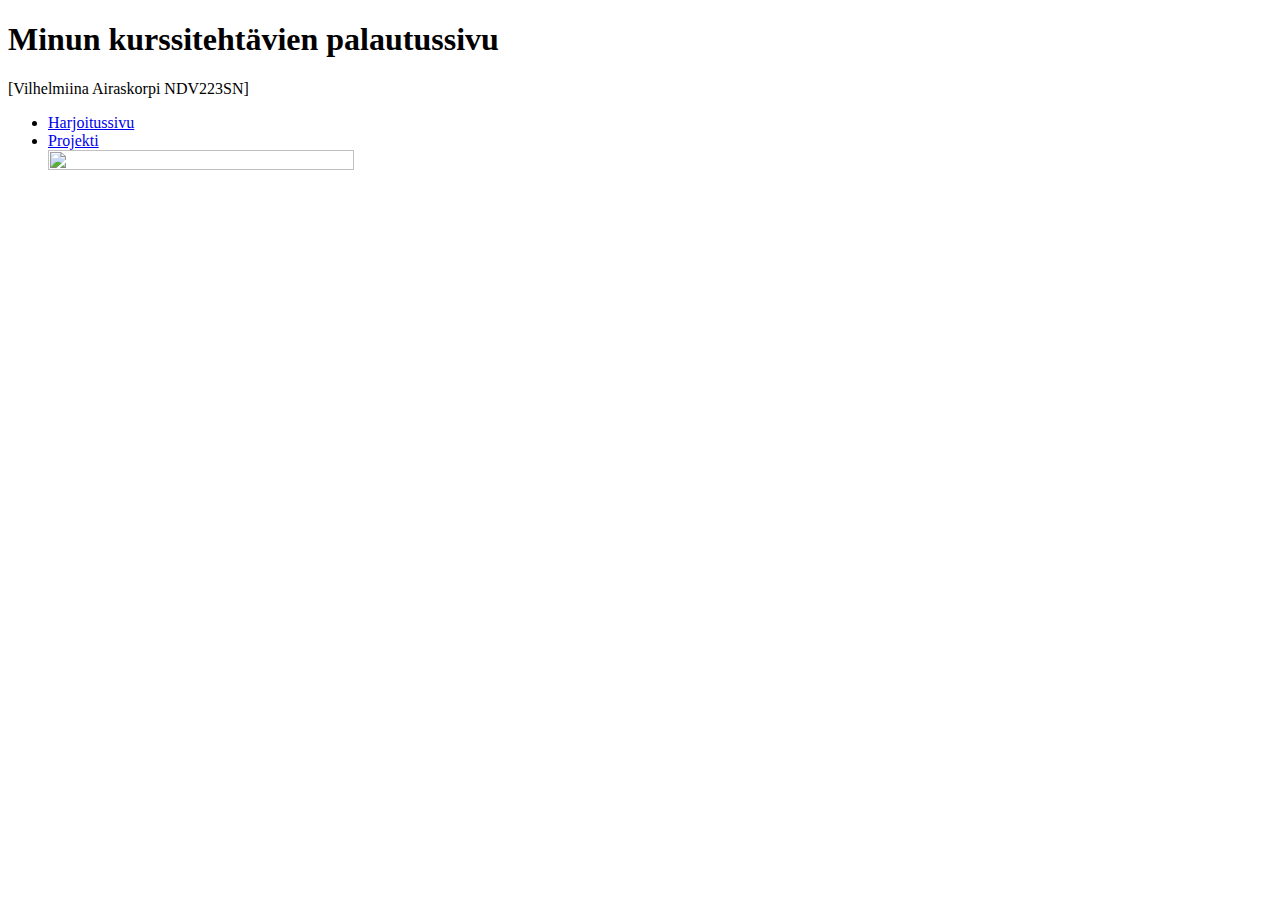
==== index.html @ fa723092 "." ====
<!DOCTYPE html>
<html lang="en">
<head>
    <meta charset="UTF-8">
    <meta name="viewport" content="width=device-width, initial-scale=1.0">
    <link rel="stylesheet" href="style.css">
</head>
<body>
    <h1>Minun kurssitehtävien palautussivu</h1>
    <p>[Vilhelmiina Airaskorpi NDV223SN]</p>
    <ul> 
        <li><a href="harjoitussivut/koirat.html">Harjoitussivu</a></li> 
        <li><a href="(Lisää tänne linkki myöhemmin)">Projekti</a></li>
        <img src="IMG_3921.jpg" width="50%" height="50%">
    </ul>
</body>
</html>
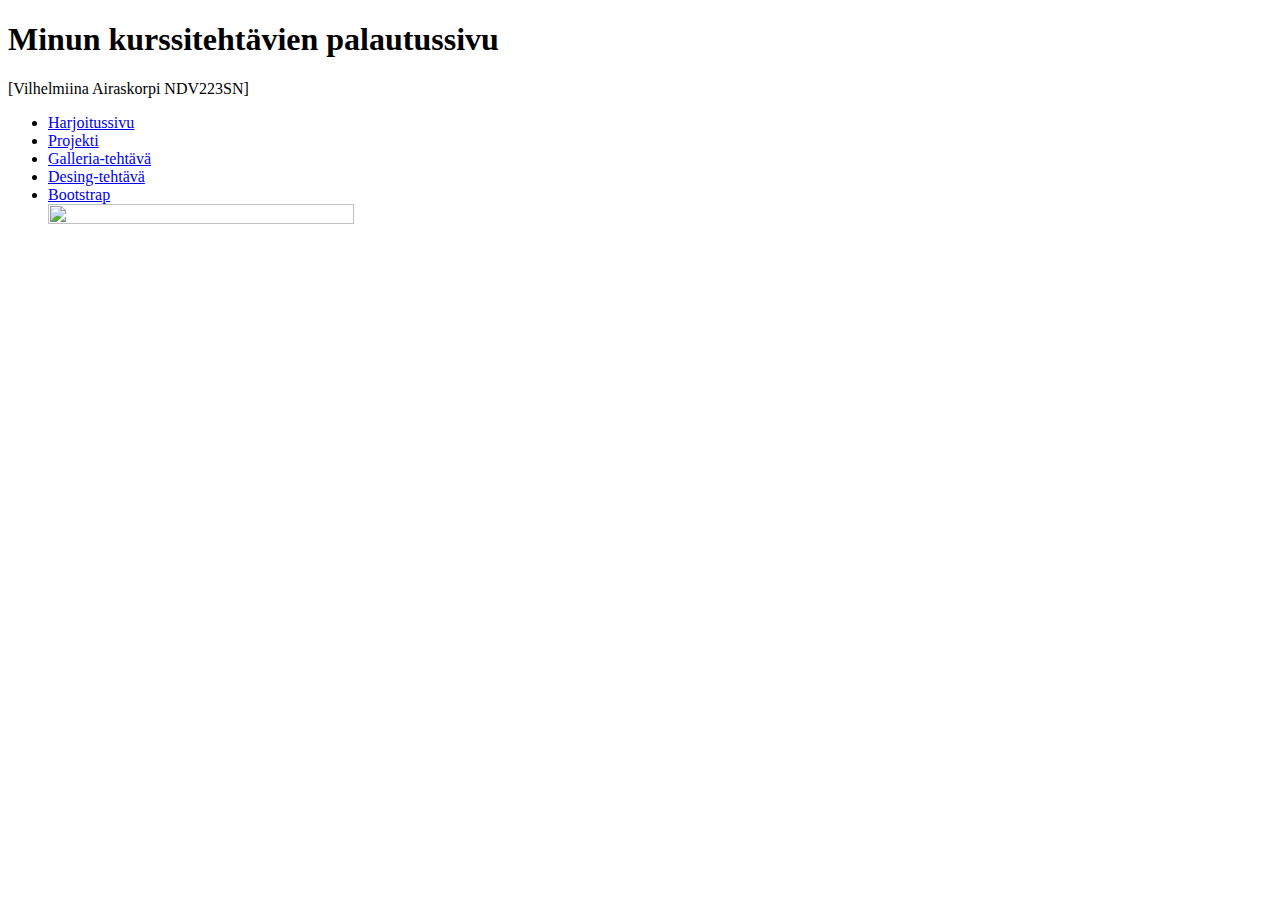
==== commit 25622def: "." ====
--- a/index.html
+++ b/index.html
@@ -11,6 +11,9 @@
     <ul> 
         <li><a href="harjoitussivut/koirat.html">Harjoitussivu</a></li> 
         <li><a href="(Lisää tänne linkki myöhemmin)">Projekti</a></li>
+        <li><a href="galleria/index.html">Galleria-tehtävä</a></li>
+        <li><a href="desing-tehtava-versio-2/index.html">Desing-tehtävä</a></li>
+        <li><a href="bootstrap/index.html">Bootstrap</a></li>
         <img src="IMG_3921.jpg" width="50%" height="50%">
     </ul>
 </body>
